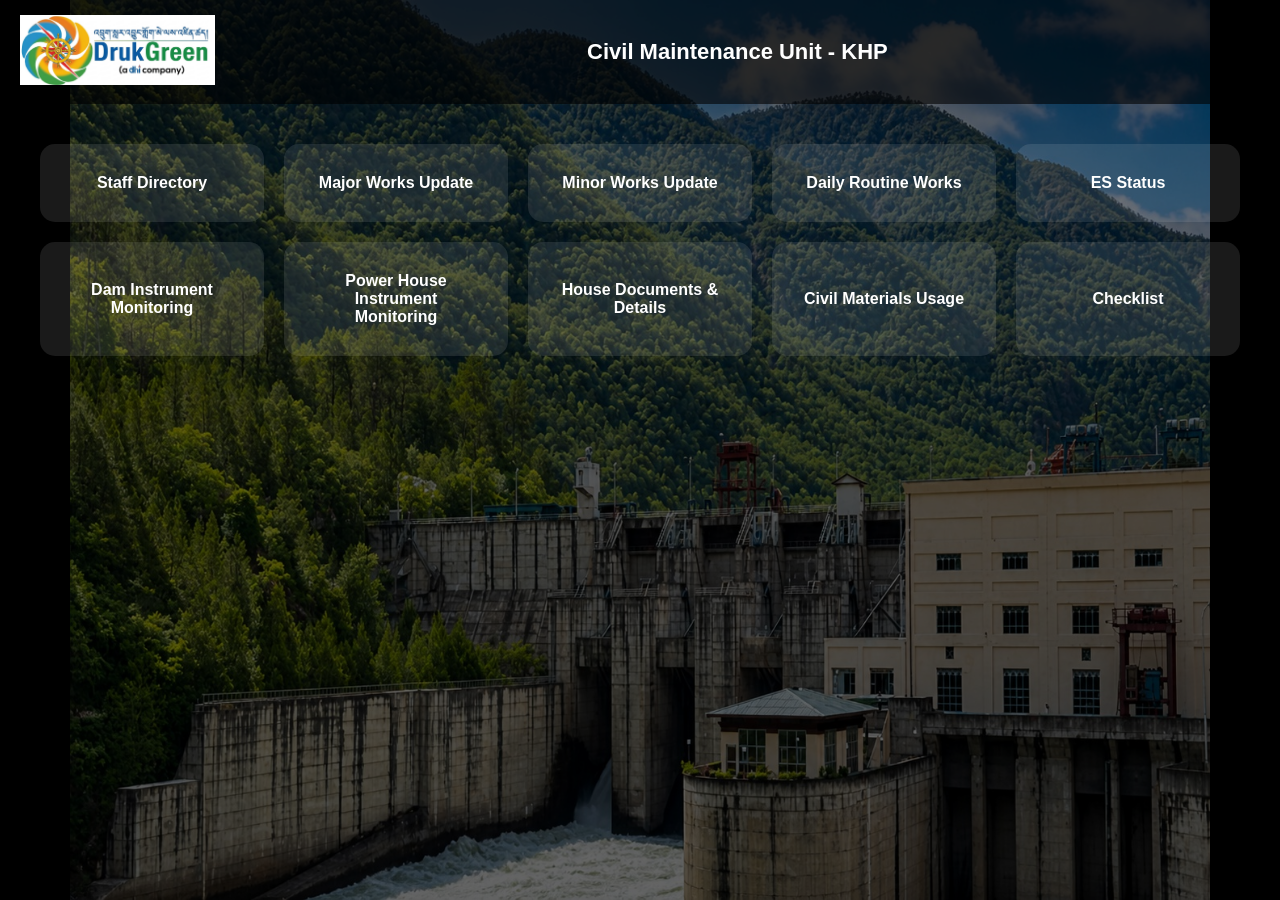
==== index.html @ f0470b39 "uploaded" ====
<!DOCTYPE html>
<html lang="en">
<head>
  <meta charset="UTF-8">
  <meta name="viewport" content="width=device-width, initial-scale=1.0">
  <title>Civil Maintenance Unit - KHP</title>
  <link rel="stylesheet" href="styles.css">
</head>
<body>

<header class="navbar">
  <div class="logo">
    <img src="./monbdrPIC/logo.jpeg" alt="Logo">
  </div>

  <h1 class="title">Civil Maintenance Unit - KHP</h1>

  <div class="menu-toggle" id="menu-toggle">☰</div>
</header>

<!-- MOBILE BUTTON -->
<section class="mobile-center" id="mobile-center">
  <a href="staff.html" class="start-btn">Get Started</a>
</section>

<!-- DASHBOARD -->
<section class="dashboard" id="dashboard">

  <!-- INTERNAL PAGE -->
  <a href="staff.html" class="card">Staff Directory</a>

  <!-- EXTERNAL LINKS -->
  <a href="https://docs.google.com/spreadsheets/d/1EylBvZi0Gnqe_RZ1pIQ4GNzJikf2cCWJdt0aUsHop8E/edit?usp=sharing" target="_blank" class="card">Major Works Update</a>

  <a href="https://docs.google.com/spreadsheets/d/1C0mE2pPZ01k-GOSuso0D7X7l_HUhNhR-gnqjjKailZ4/edit?usp=sharing" target="_blank" class="card">Minor Works Update</a>

  <a href="https://docs.google.com/spreadsheets/d/1q5n7GxwC5TPkVV2_Qk1v2Jf4xI1DAq87XDxVKOlu0fg/edit?gid=0#gid=0" target="_blank" class="card">Daily Routine Works</a>

  <a href="https://docs.google.com/spreadsheets/d/1R3T0fo60p28cYAdFl6DKGfwtEOa4-oE7HSeizTKLNUc/edit?gid=0#gid=0" target="_blank" class="card">ES Status</a>

  <a href="https://docs.google.com/spreadsheets/d/1OUGS80_XeYya7vXSlTgDMjk42Exkf8VBNZEyl_033jI/edit?gid=0#gid=0" target="_blank" class="card">Dam Instrument Monitoring</a>

  <a href="https://docs.google.com/spreadsheets/d/1XPB-H36pEv45zkK2D0Dr83Q6y8nZyJTnXUMUizswcGc/edit?gid=0#gid=0" target="_blank" class="card">Power House Instrument Monitoring</a>

  <a href="https://docs.google.com/spreadsheets/d/1bV8kDptqyoBytWjA8A3SUxWCpPNRTUd8ScwjX_Qx5mE/edit?gid=0#gid=0" target="_blank" class="card">House Documents & Details</a>

  <a href="https://docs.google.com/spreadsheets/d/1uJRdoQ5pdj8gx8H6i7ZLdyLMcrmQ-Dfd-yPn0L89YEs/edit?gid=0#gid=0" target="_blank" class="card">Civil Materials Usage</a>

  <a href="https://docs.google.com/spreadsheets/d/1HuUKQSKbr0FFbGI_l1lVt36NfOXna6v37RhtukJJ-7w/edit?gid=0#gid=0" target="_blank" class="card">Checklist</a>

</section>

<script src="script.js"></script>
</body>
</html>
---- styles.css ----
* {
  margin: 0;
  padding: 0;
  box-sizing: border-box;
  font-family: Arial, sans-serif;
}

body {
  background: url('./monbdrPIC/back.jpeg') no-repeat center center fixed;
  background-size: contain;
  background-color: black;
  color: white;
}

body::before {
  content: "";
  position: fixed;
  inset: 0;
  background: rgba(0,0,0,0.6);
  z-index: -1;
  pointer-events: none;
}

/* NAVBAR */
.navbar {
  display: flex;
  align-items: center;
  justify-content: space-between;
  padding: 15px 20px;
  background: rgba(0,0,0,0.6);
}

.logo img {
  height: 70px;
}

.title {
  flex: 1;
  text-align: center;
  font-size: 22px;
}

/* HAMBURGER */
.menu-toggle {
  font-size: 28px;
  cursor: pointer;
  display: none;
}

/* MOBILE CENTER */
.mobile-center {
  display: none;
  justify-content: center;
  align-items: center;
  height: 70vh;
}

.start-btn {
  padding: 15px 30px;
  background: #00eaff;
  color: black;
  border-radius: 10px;
  text-decoration: none;
  font-weight: bold;
}

/* DASHBOARD */
.dashboard {
  display: grid;
  grid-template-columns: repeat(auto-fit, minmax(220px, 1fr));
  gap: 20px;
  padding: 40px;
}

.card {
  display: flex;
  justify-content: center;
  align-items: center;
  padding: 30px;
  border-radius: 15px;
  background: rgba(255,255,255,0.1);
  text-decoration: none;
  color: white;
  font-weight: bold;
  text-align: center;
}

/* TABLE */
.table-container {
  padding: 20px;
  overflow-x: auto;
}

table {
  width: 100%;
  border-collapse: collapse;
  background: rgba(255,255,255,0.1);
}

th, td {
  padding: 10px;
  border: 1px solid rgba(255,255,255,0.2);
}

th {
  background: rgba(0,234,255,0.3);
}

.back-btn {
  display: inline-block;
  margin-top: 20px;
  padding: 10px 20px;
  background: #00eaff;
  color: black;
  text-decoration: none;
  border-radius: 10px;
}

/* MOBILE */
@media (max-width: 768px) {

  .menu-toggle {
    display: block;
  }

  .mobile-center {
    display: flex;
  }

  .dashboard {
    display: none;
    position: fixed;
    inset: 0;
    background: rgba(0,0,0,0.95);
    padding: 80px 20px;
    z-index: 10;
    grid-template-columns: 1fr;
    overflow-y: auto;
  }

  .dashboard.show {
    display: grid;
  }

  .mobile-center.hide {
    display: none;
  }

  .title {
    font-size: 16px;
  }

  .logo img {
    height: 55px;
  }
}
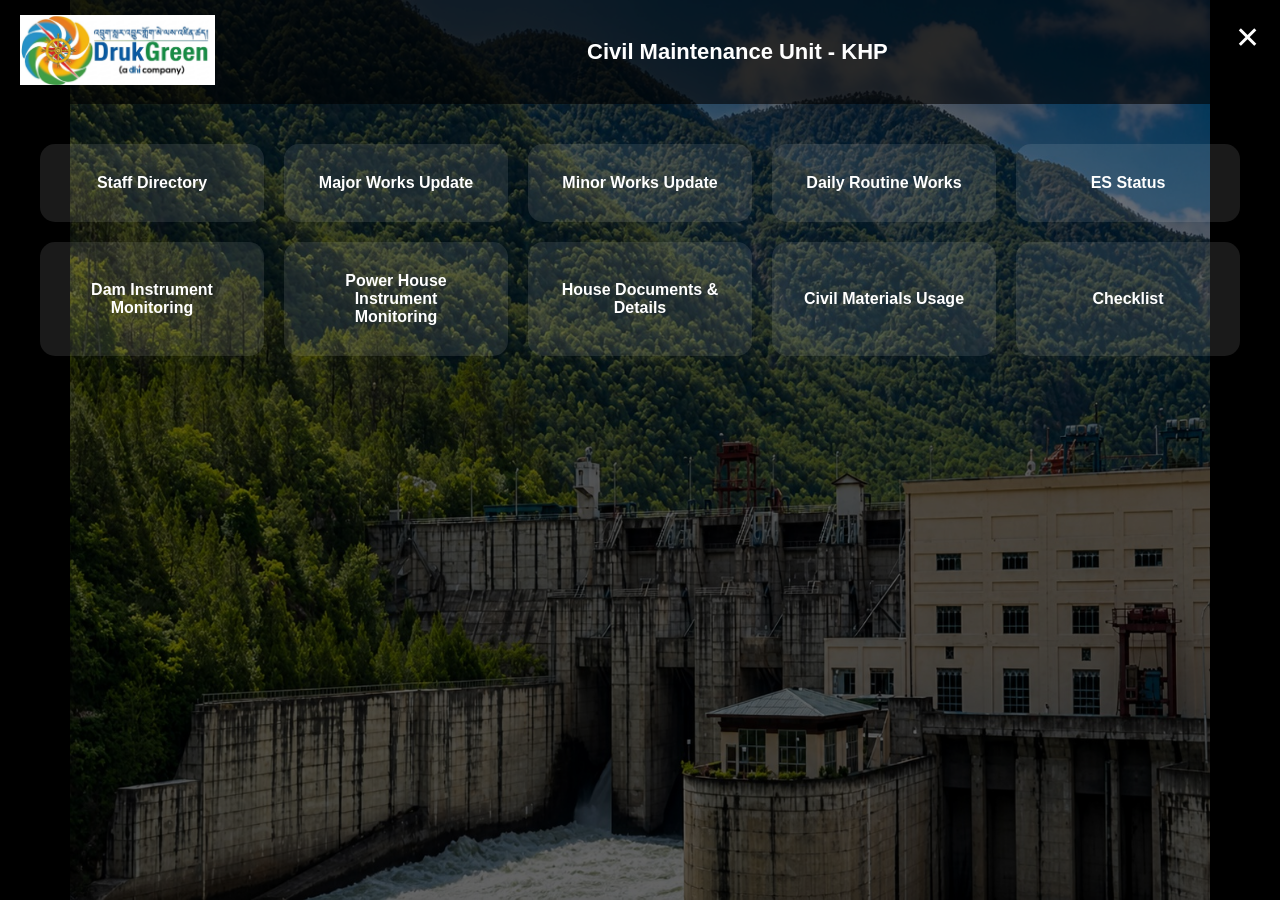
==== commit 4ed58971: "added" ====
--- a/index.html
+++ b/index.html
@@ -23,13 +23,13 @@
   <a href="staff.html" class="start-btn">Get Started</a>
 </section>
 
-<!-- DASHBOARD -->
 <section class="dashboard" id="dashboard">
 
-  <!-- INTERNAL PAGE -->
+  <!-- CLOSE BUTTON -->
+  <div class="close-btn" id="close-btn">✕</div>
+
   <a href="staff.html" class="card">Staff Directory</a>
 
-  <!-- EXTERNAL LINKS -->
   <a href="https://docs.google.com/spreadsheets/d/1EylBvZi0Gnqe_RZ1pIQ4GNzJikf2cCWJdt0aUsHop8E/edit?usp=sharing" target="_blank" class="card">Major Works Update</a>
 
   <a href="https://docs.google.com/spreadsheets/d/1C0mE2pPZ01k-GOSuso0D7X7l_HUhNhR-gnqjjKailZ4/edit?usp=sharing" target="_blank" class="card">Minor Works Update</a>
--- a/styles.css
+++ b/styles.css
@@ -115,6 +115,15 @@
   text-decoration: none;
   border-radius: 10px;
 }
+/* CLOSE BUTTON */
+.close-btn {
+  position: absolute;
+  top: 20px;
+  right: 20px;
+  font-size: 30px;
+  cursor: pointer;
+  color: white;
+}
 
 /* MOBILE */
 @media (max-width: 768px) {
